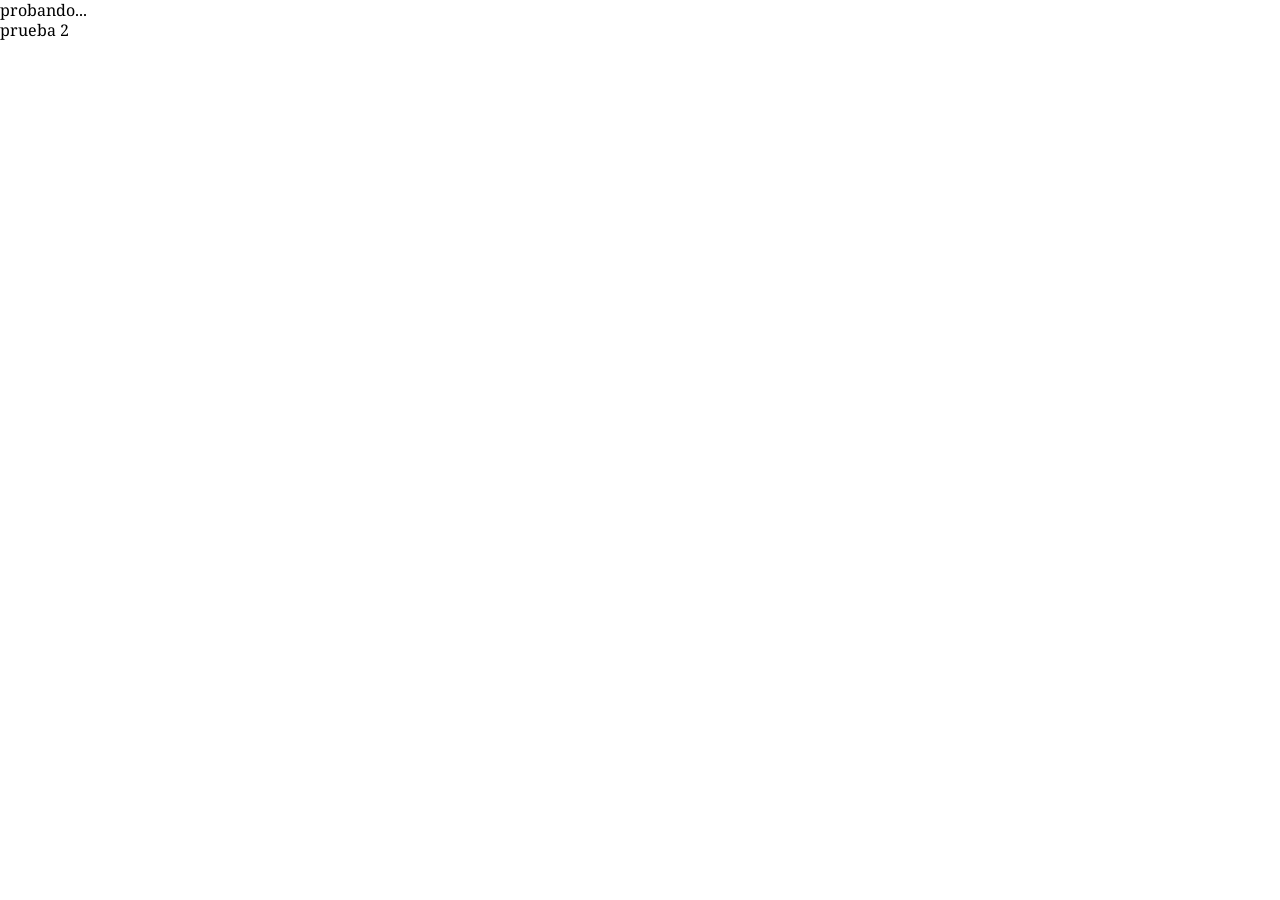
==== web_project_4_files/index.html @ 79a1dcda "Add files via upload" ====
<!DOCTYPE html>
<html lang="es">
  <head>
    <meta charset="UTF-8" />
    <meta name="viewport" content="width=device-width, initial-scale=1.0" />
    <meta name="description" content="cafeteria tripleten" />
    <meta name="keywords" content="cafeteria, spring 4, proyecto, inicios" />
    <meta name="author" content="Ellis Caamal" />
    <title>Cafeteria</title>
    <link rel="shortcut icon" href="favicon.ico" />
    <link rel="stylesheet" href="./vendor/normalize.css" />
    <link rel="stylesheet" href="./pages/index.css" />
    <link rel="preconnect" href="https://fonts.googleapis.com" />
    <link rel="preconnect" href="https://fonts.gstatic.com" crossorigin />
    <link
      href="https://fonts.googleapis.com/css2?family=Inter:wght@100..900&family=Noto+Serif:ital,wght@0,100..900;1,100..900&display=swap"
      rel="stylesheet"
    />
  </head>
  <body>
    <div class="page">
      probando...
      <header class="header">prueba 2</header>
      <main class="content">
        <section class="recipes"></section>
        <section class="reservation"></section>
      </main>
      <footer class="footer"></footer>
    </div>
  </body>
</html>
---- web_project_4_files/pages/index.css ----
.page {
  min-width: 1100px;
  max-width: 1600px;
  font-family: "Noto Serif", serif, arial, "Inter", sans-serif;
  font-size: 16px;
  line-height: 20px;
  font-weight: 400;
  margin-right: auto;
  margin-left: auto;
}
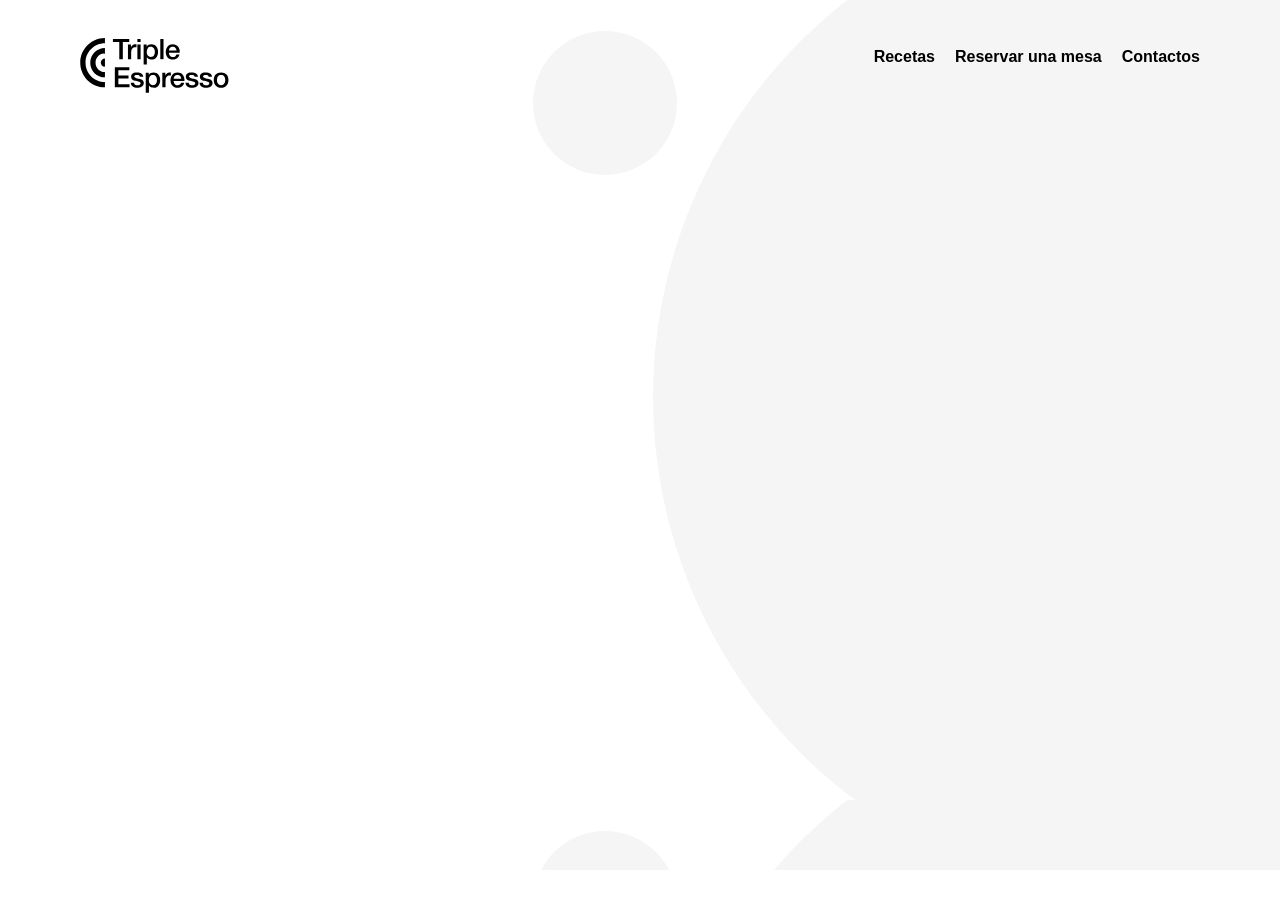
==== commit af456943: "Add files via upload" ====
--- a/web_project_4_files/index.html
+++ b/web_project_4_files/index.html
@@ -19,8 +19,28 @@
   </head>
   <body>
     <div class="page">
-      probando...
-      <header class="header">prueba 2</header>
+      <div style="background-image: url(images/background_header.svg)">
+        <header class="header">
+          <nav class="nav">
+            <img
+              src="images/logo_coffeeshop_dark.svg"
+              alt="Logotipo de la Biblioteca Triple Peaks"
+              class="nav__logo"
+            />
+            <ul class="nav__links">
+              <li>
+                <a class="nav__link" href="#recipes">Recetas</a>
+              </li>
+              <li>
+                <a class="nav__link" href="#reserve">Reservar una mesa</a>
+              </li>
+              <li>
+                <a class="nav__link" href="#footer">Contactos</a>
+              </li>
+            </ul>
+          </nav>
+        </header>
+      </div>
       <main class="content">
         <section class="recipes"></section>
         <section class="reservation"></section>
--- a/web_project_4_files/pages/index.css
+++ b/web_project_4_files/pages/index.css
@@ -1,10 +1,45 @@
 .page {
+  margin: auto;
   min-width: 1100px;
   max-width: 1600px;
   font-family: "Noto Serif", serif, arial, "Inter", sans-serif;
   font-size: 16px;
   line-height: 20px;
   font-weight: 400;
-  margin-right: auto;
-  margin-left: auto;
+  background-color: #ffffff;
 }
+.header {
+  display: flex;
+  flex-direction: column;
+  height: 100vh;
+  min-height: 720px;
+  max-height: 800px;
+  padding: 30px 80px 40px;
+}
+.style {
+  background-image: url(images/background_header.svg);
+  background-size: cover;
+  background-repeat: no-repeat;
+}
+.nav {
+  display: flex;
+  margin-top: 8px;
+  padding: 0%;
+  justify-content: space-between;
+}
+.nav__links {
+  display: flex;
+  margin: 8px 0 0;
+  column-gap: 20px;
+  list-style-type: none;
+  padding: 0;
+}
+.nav__link {
+  color: #000000;
+  text-decoration: none;
+  font-weight: bolder;
+  font-size: 16px;
+  font-family: Arial, Helvetica, sans-serif;
+  margin-top: 8px;
+  justify-content: end;
+}
